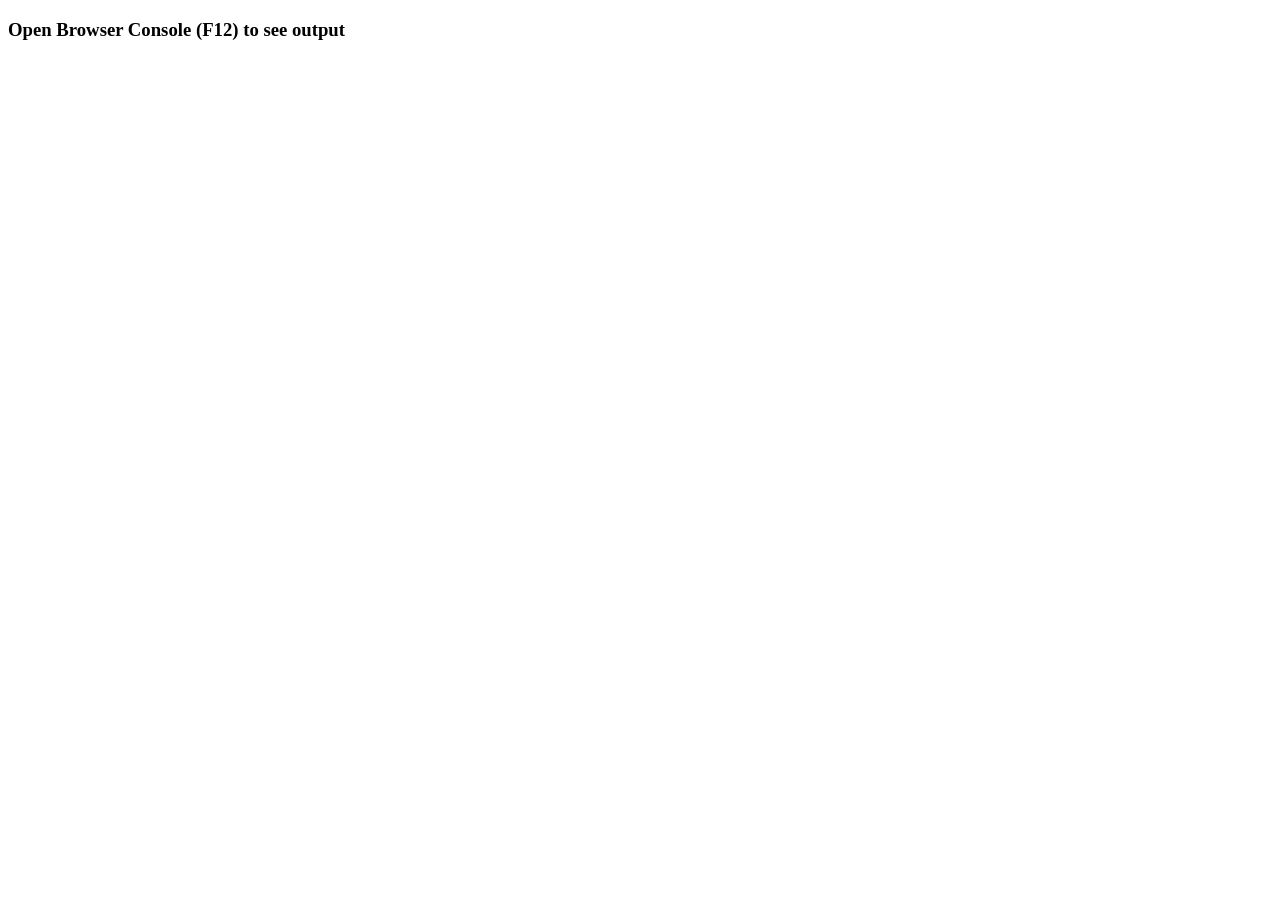
==== task 6/index.html @ eb1d24f4 "task 6" ====
<!DOCTYPE html>
<html lang="en">
<head>
  <meta charset="UTF-8">
  <title>JS Array Methods</title>
</head>
<body>
  <h3>Open Browser Console (F12) to see output</h3>

  <script>
    const cart = [
      { item: "Book", price: 200, inStock: true },
      { item: "Pen", price: 50, inStock: false },
      { item: "Bag", price: 1000, inStock: true }
    ];

    const available = cart.filter(p => p.inStock);
    const discountedPrices = available.map(p => p.price * 0.9);
    const total = discountedPrices.reduce((sum, price) => sum + price, 0);

    available.forEach(p => console.log("Bought:", p.item));
    console.log("Final Total:", total);
  </script>
</body>
</html>
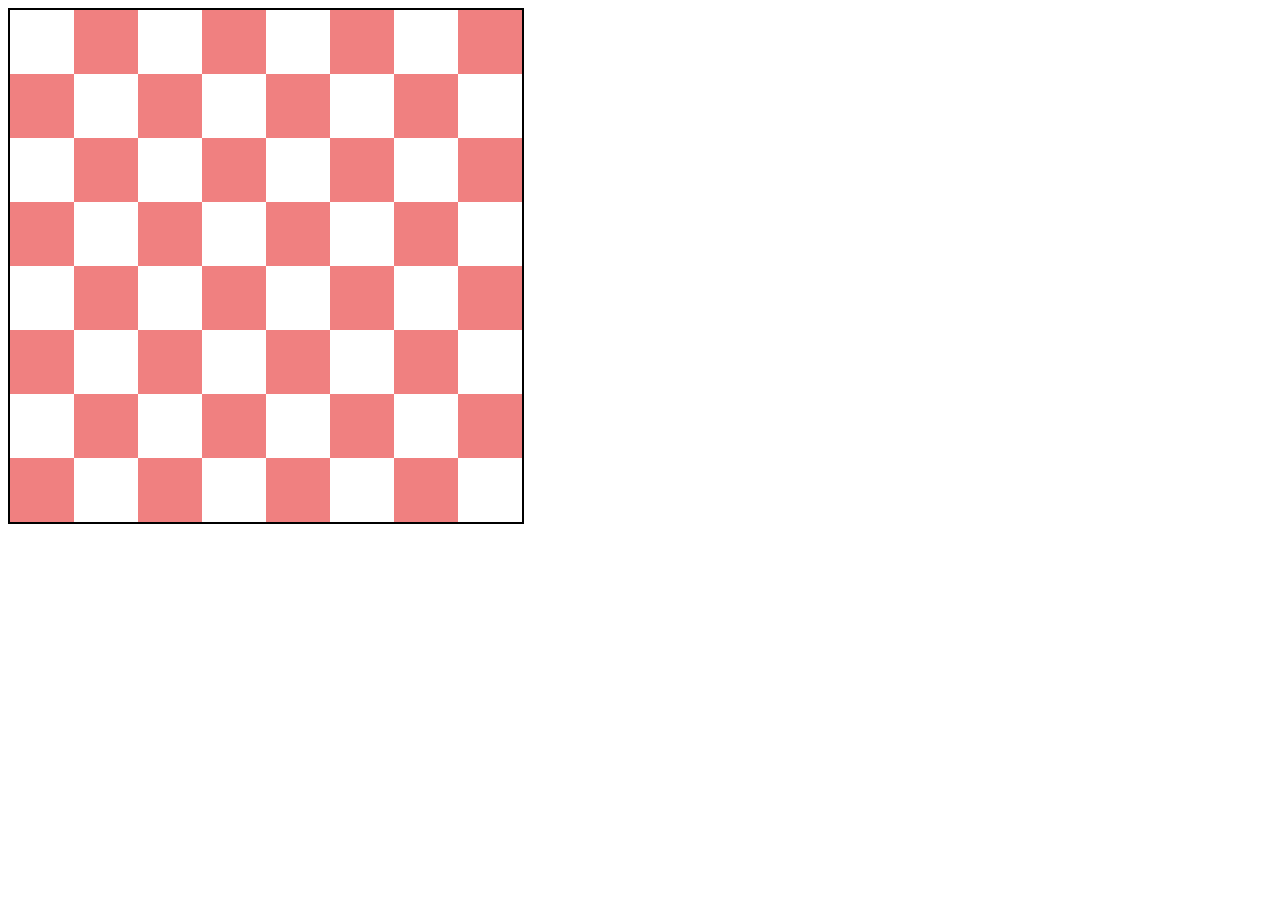
==== commit 0c222415: "task 6" ====
--- a/task 6/index.html
+++ b/task 6/index.html
@@ -1,25 +1,39 @@
 <!DOCTYPE html>
 <html lang="en">
 <head>
-  <meta charset="UTF-8">
-  <title>JS Array Methods</title>
+    <meta charset="UTF-8">
+    <meta name="viewport" content="width=device-width, initial-scale=1.0">
+    <title>Document</title>
+    <style>
+        #chessboard{
+            display: grid;
+            width: max-content;
+            grid-template-columns: repeat(8,64px);
+            grid-template-rows: repeat(8,64px);
+            border: 2px solid black;
+        }
+        .child{
+            width: 100%;
+            height: 100%;
+        }
+        .clr{
+            background-color: lightcoral;
+        }
+    </style>
 </head>
 <body>
-  <h3>Open Browser Console (F12) to see output</h3>
-
-  <script>
-    const cart = [
-      { item: "Book", price: 200, inStock: true },
-      { item: "Pen", price: 50, inStock: false },
-      { item: "Bag", price: 1000, inStock: true }
-    ];
-
-    const available = cart.filter(p => p.inStock);
-    const discountedPrices = available.map(p => p.price * 0.9);
-    const total = discountedPrices.reduce((sum, price) => sum + price, 0);
-
-    available.forEach(p => console.log("Bought:", p.item));
-    console.log("Final Total:", total);
-  </script>
+    <div id="chessboard">
+    </div>
+    <script>
+        const board = document.getElementById('chessboard');
+        for(let i=0;i<8;i++){
+            for(let j=0;j<8;j++){
+                const square=document.createElement('div');
+                square.classList.add('child');
+                if((i+j)%2==1)square.classList.add('clr');
+                board.appendChild(square);
+            }
+        }
+    </script>
 </body>
-</html>
+</html>
